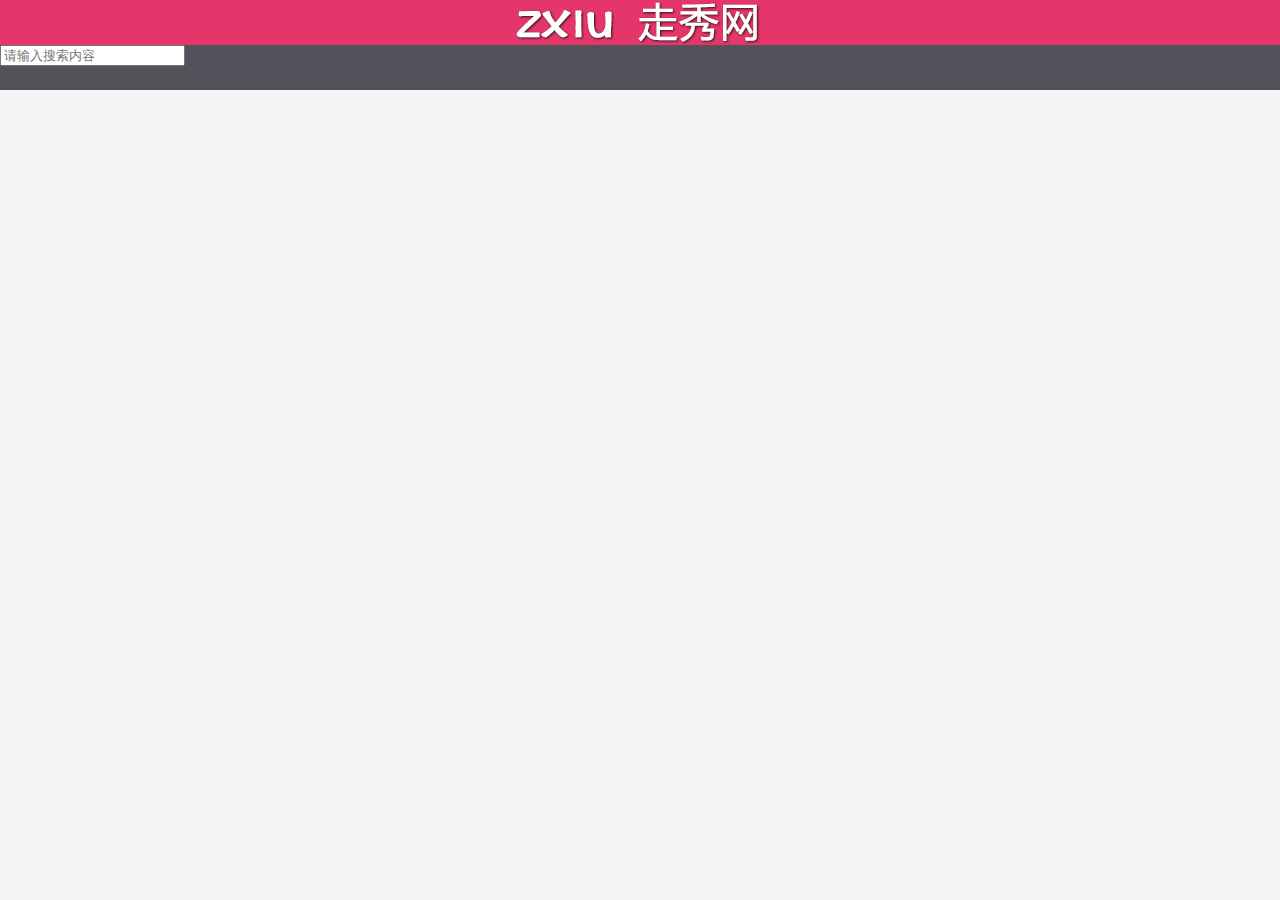
==== index.html @ 6113f2dd "第一天" ====
<!DOCTYPE html>
<html>

	<head>
		<meta charset="UTF-8">
		<title></title>
		<meta charset="UTF-8">
		<meta name="description" content="">
		<meta name="keywords" content="">
		<meta name="author" content="">
		<meta name="apple-mobile-web-app-capable" content="yes">
		<meta name="apple-mobile-web-app-status-bar-style" content="black-translucent">
		<meta name="viewport" content="width=device-width, initial-scale=1.0, maximum-scale=1.0, user-scalable=no">
		<link rel="stylesheet" type="text/css" href="css/app.css" />
		<link rel="stylesheet" type="text/css" href="css/index.css"/>
	</head>
	<body>
		<header><a href="index.html"><img src="img/logo.jpg"/></a> <span></span></header>
		<div id="search">
			<label for="sea">
				
				<input type="search" name="" id="sea" placeholder="请输入搜索内容"/>
			</label>
		</div>
		<script src="js/app.js" type="text/javascript" charset="utf-8"></script>
	</body>

</html>
---- css/app.css ----
html, body, ul, li, ol, dl, dd, dt, p, h1, h2, h3, h4, h5, h6, form, fieldset, legend, img { margin:0; padding:0; } 

fieldset, img { border:none; } 

address, caption, cite, code, dfn, th, var { font-style:normal; font-weight:normal; } 

ul, ol { list-style:none; } 


body { color:#000;font:12px/20px "microsoft yahei","宋体","Arial Narrow",HELVETICA; background:#f3f4f6;}

a { color:#666; text-decoration:none; }

body,html{
	width: 100%;
	height: 100%;
	overflow: hidden;
}

header{
	height: 45px;
	background: #e4366b;
	text-align: center;
}

header a{
	display: inline-block;
	vertical-align: middle;
}
header span{
	display: inline-block;
	height: 100%;
	width: 0;
	vertical-align: middle;
}

#search{
	height: 45px;
	width: 100%;
	background: #52525a;
	display: flex;
}
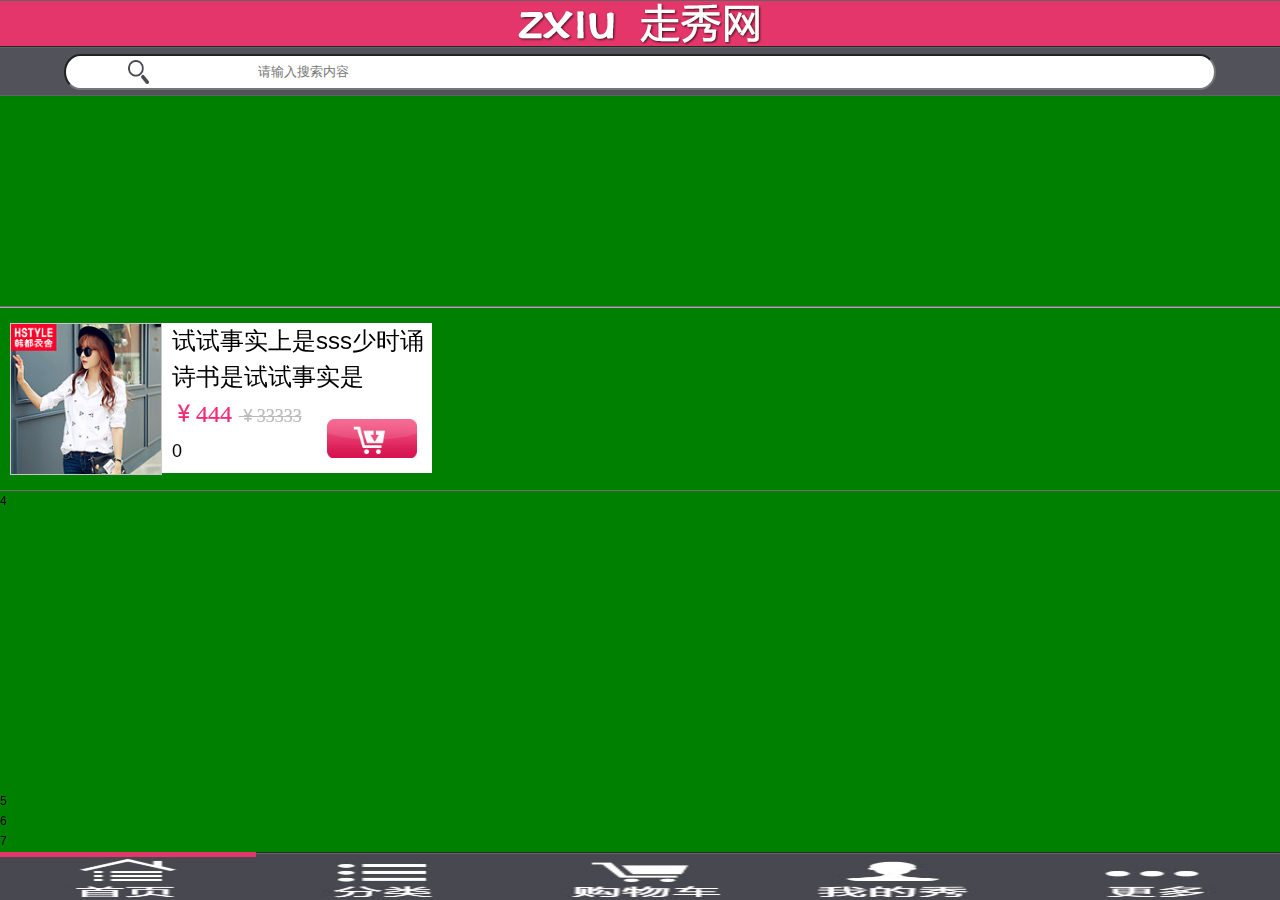
==== commit 26a56883: "第二天" ====
--- a/index.html
+++ b/index.html
@@ -3,7 +3,6 @@
 
 	<head>
 		<meta charset="UTF-8">
-		<title></title>
 		<meta charset="UTF-8">
 		<meta name="description" content="">
 		<meta name="keywords" content="">
@@ -11,17 +10,70 @@
 		<meta name="apple-mobile-web-app-capable" content="yes">
 		<meta name="apple-mobile-web-app-status-bar-style" content="black-translucent">
 		<meta name="viewport" content="width=device-width, initial-scale=1.0, maximum-scale=1.0, user-scalable=no">
+		<link rel="stylesheet" type="text/css" href="css/swiper-3.3.1.min .css" />
 		<link rel="stylesheet" type="text/css" href="css/app.css" />
-		<link rel="stylesheet" type="text/css" href="css/index.css"/>
+		<link rel="stylesheet" type="text/css" href="css/index.css" />
+		<title></title>
+		<!--[if lt IE 9]>
+	      <script src="//cdn.bootcss.com/html5shiv/3.7.2/html5shiv.min.js"></script>
+	      <script src="//cdn.bootcss.com/respond.js/1.4.2/respond.min.js"></script>
+	<![endif]-->
 	</head>
+
 	<body>
-		<header><a href="index.html"><img src="img/logo.jpg"/></a> <span></span></header>
+		<header><img src="img/logo.jpg" /><span></span></header>
 		<div id="search">
-			<label for="sea">
-				
-				<input type="search" name="" id="sea" placeholder="请输入搜索内容"/>
-			</label>
+			<label for="sea"><a href="#"></a></label>
+			<input type="search" name="sea" id="sea" placeholder="请输入搜索内容" />
 		</div>
+		<div id="wrapper">
+			<div id="scroller">
+				<ul id="prdListCon">
+					<li class="swiper-container">
+						<div class="swiper-wrapper">
+							<div class="swiper-slide n1"><a href=""><img src=""/></a></div>
+							<div class="swiper-slide n2"><a href=""><img src=""/></a></div>
+							<div class="swiper-slide n3"><a href=""><img src=""/></a></div>
+							<div class="swiper-slide n4"><a href=""><img src=""/></a></div>
+						</div>
+						<div class="swiper-pagination" id="pr"></div>
+					</li>
+					<li class="prdListItem">
+						<a class="prdpic" href="javascript:;">
+							<img src="img/123.jpg"/>
+						</a>
+						<div class="prdMessage">
+							<p class="desc">试试事实上是sss少时诵诗书是试试事实是</p>
+							<span class="iconfont newpic">&#xe635;444</span>
+							<span class="iconfont oldpic">&#xe635;33333</span>
+							<p class="discontent">0</p>
+							<input type="button" name="moveBtn" id="moveBtn" value="" />
+						</div>
+					</li>
+					<li style="height: 300px;">4</li>
+					<li>5</li>
+					<li>6</li>
+					<li>7</li>
+					<li>8</li>
+					<li>9</li>
+					<li>10</li>
+				</ul>
+			</div>
+			<footer>
+				<a class="active" href="javascript:;"><img src="img/pic1.gif" /></a>
+				<a href="javascript:;"><img src="img/pic2.jpg" /></a>
+				<a href="javascript:;"><img src="img/pic3.jpg" /></a>
+				<a href="javascript:;"><img src="img/pic4.jpg" /></a>
+				<a href="javascript:;"><img src="img/pic5.jpg" /></a>
+			</footer>
+			
+		</div>
+
+		<script src="js/jquery-2.1.0.js" type="text/javascript" charset="utf-8"></script>
+		<script src="js/swiper-3.3.1.jquery.min.js" type="text/javascript" charset="utf-8"></script>
+		<script src="js/iscroll.js" type="text/javascript" charset="utf-8"></script>
+		<script src="js/iscroll-probe.js" type="text/javascript" charset="utf-8"></script>
+		<script src="js/index.js" type="text/javascript" charset="utf-8"></script>
 		<script src="js/app.js" type="text/javascript" charset="utf-8"></script>
 	</body>
 
--- a/css/app.css
+++ b/css/app.css
@@ -6,6 +6,20 @@
 
 ul, ol { list-style:none; } 
 
+@font-face {font-family: 'iconfont';
+    src: url('../font/iconfont.eot'); /* IE9*/
+    src: url('../font/iconfont.eot?#iefix') format('embedded-opentype'), /* IE6-IE8 */
+    url('../font/iconfont.woff') format('woff'), /* chrome、firefox */
+    url('../font/iconfont.ttf') format('truetype'), /* chrome、firefox、opera、Safari, Android, iOS 4.2+*/
+    url('../font/iconfont.svg#iconfont') format('svg'); /* iOS 4.1- */
+}
+
+.iconfont{
+    font-family:"iconfont" !important;
+    font-size:16px;font-style:normal;
+    -webkit-font-smoothing: antialiased;
+    -webkit-text-stroke-width: 0.2px;
+    -moz-osx-font-smoothing: grayscale;}
 
 body { color:#000;font:12px/20px "microsoft yahei","宋体","Arial Narrow",HELVETICA; background:#f3f4f6;}
 
@@ -14,13 +28,18 @@
 body,html{
 	width: 100%;
 	height: 100%;
-	overflow: hidden;
+	overflow: auto;
 }
 
 header{
 	height: 45px;
 	background: #e4366b;
 	text-align: center;
+	position: fixed;
+	width: 100%;
+	z-index: 2;
+	border-top: 1px solid #636363;
+	border-bottom: 1px solid #282828;
 }
 
 header a{
@@ -35,10 +54,69 @@
 }
 
 #search{
-	height: 45px;
+	height: 48px;
 	width: 100%;
 	background: #52525a;
 	display: flex;
+	justify-content: center;
+	align-items: center;
+	position: fixed;
+	top: 47px;
+	left: 0;
+	border-top: 1px solid #636363;
+	border-bottom: 1px solid #282828;
+}
+
+#search label{
+	position: absolute;
+	display: block;
+	left: 10%;
+	top: 26%;
+	width: 22px;
+	height: 24px;
+	background:#fff url(../img/search.png)0px 0px/contain no-repeat;
+}
+
+#sea{
+	width: 90%;
+	height: 74%;
+	border-radius: 45px/50px;
+	box-sizing: border-box;
+	padding-left: 15%;
+	padding-right: 7%;
+	outline: none;
+}
+
+#search label a{
+	display: block;
+	width: 100%;
+	height: 100%;
+}
+
+footer{
+	height: 48px;
+	width: 100%;
+	position: fixed;
+	bottom: 0;
+	left: 0;
+	background:#484850 url(../img/foot-bg.gif)repeat-x left top;
+	display: flex;
+	
+}
+
+footer a{
+	display: block;
+	width: 20%;
+	height: 43px;
+	border-top: 5px solid transparent;
+}
+
+footer .active{
+	border-top: 5px solid #e4366b;
+}
+footer img{
+	width: 100%;
+	height: 100%;
 }
 
 
@@ -48,12 +126,3 @@
 
 
 
-
-
-
-
-
-
-
-
-
--- a/css/index.css
+++ b/css/index.css
@@ -0,0 +1,105 @@
+#wrapper {
+	position: absolute;
+	top: 95px;
+	bottom: 48px;
+	width: 100%;
+	background-color: green;
+	overflow: hidden;
+}
+
+#scroller ul {
+	list-style: none;
+	width: 100%;
+	margin: 0;
+	padding: 0;
+}
+
+
+#prdListCon .swiper-container{
+	width: 100%;
+	height: 7rem;
+	border-top: 1px solid #636363;
+	border-bottom: 1px solid #707070;
+}
+#prdListCon .swiper-slide a{
+	display: block;
+	
+}
+#prdListCon .swiper-slide img{
+	width: 100%;
+}
+
+#pr{
+	bottom: 5px;
+}
+
+.prdListItem{
+	display: flex;
+	box-sizing: border-box;
+	padding: 15px 40px 15px 10px;
+	width: 100%;
+	height: auto;
+	border-top: 1px solid #ababab;
+	border-bottom: 1px solid #707070;
+	font-size: .8rem;
+	line-height: 1.2rem;
+}
+
+.prdListItem .prdpic{
+	display: block;
+	width: 5rem;
+	height: 5rem;
+	border: 1px solid #c9c8c6;
+}
+.prdListItem .prdpic img{
+	width: 100%;
+	height: 100%;
+}
+
+.prdMessage{
+	background: #fff;
+	height: 5rem;
+	width: 9rem;
+	overflow: hidden;
+	box-sizing: border-box;
+	padding-left: 10px;
+	position: relative;
+}
+.prdMessage .desc{
+	 width: 100%; 
+    display: -webkit-box;
+    -webkit-line-clamp: 2;
+    -webkit-box-orient: vertical;
+    overflow: hidden;
+}
+
+.prdMessage .newpic{
+	color: #f42a74;
+	font-size: .8rem;
+}
+
+.prdMessage .oldpic{
+	color: #bbb;
+	font-size: .6rem;
+	text-decoration: line-through;
+}
+.prdMessage .discontent{
+	font-size: .6rem;
+	color: #000;
+}
+.prdMessage #moveBtn{
+	width: 3rem;
+	height: 1.3rem;
+	background: url(../img/trolleyBtn.jpg)0px 0px/cover no-repeat;
+	position: absolute;
+	right: .5rem;
+	bottom: .5rem;
+	border: none;
+	outline: none;
+}
+
+
+
+
+
+
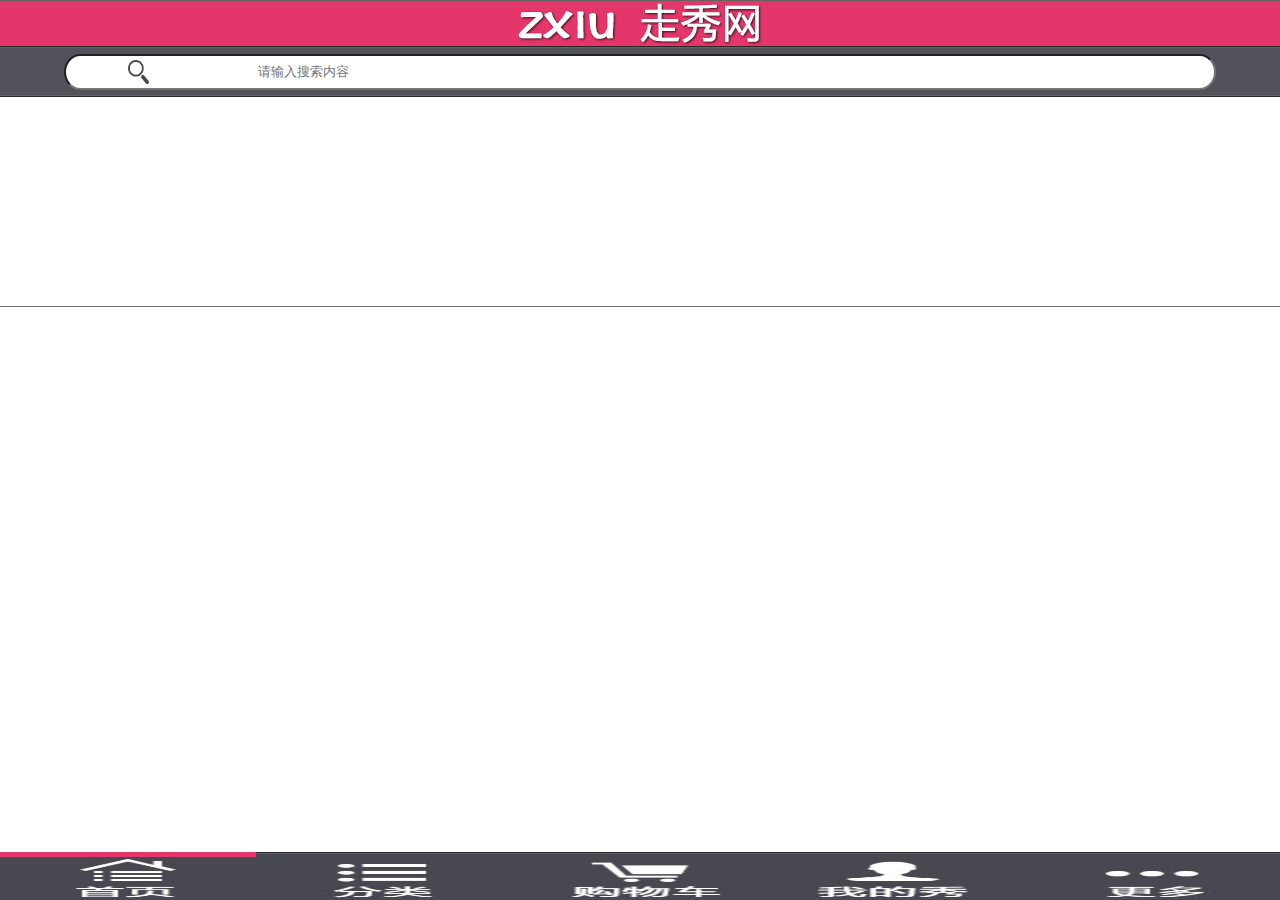
==== commit 3748c5d2: "第三天" ====
--- a/index.html
+++ b/index.html
@@ -21,7 +21,7 @@
 	</head>
 
 	<body>
-		<header><img src="img/logo.jpg" /><span></span></header>
+		<header><a href="javascript:;"><img src="img/logo.jpg" /></a><span></span></header>
 		<div id="search">
 			<label for="sea"><a href="#"></a></label>
 			<input type="search" name="sea" id="sea" placeholder="请输入搜索内容" />
@@ -38,42 +38,23 @@
 						</div>
 						<div class="swiper-pagination" id="pr"></div>
 					</li>
-					<li class="prdListItem">
-						<a class="prdpic" href="javascript:;">
-							<img src="img/123.jpg"/>
-						</a>
-						<div class="prdMessage">
-							<p class="desc">试试事实上是sss少时诵诗书是试试事实是</p>
-							<span class="iconfont newpic">&#xe635;444</span>
-							<span class="iconfont oldpic">&#xe635;33333</span>
-							<p class="discontent">0</p>
-							<input type="button" name="moveBtn" id="moveBtn" value="" />
-						</div>
-					</li>
-					<li style="height: 300px;">4</li>
-					<li>5</li>
-					<li>6</li>
-					<li>7</li>
-					<li>8</li>
-					<li>9</li>
-					<li>10</li>
 				</ul>
 			</div>
-			<footer>
-				<a class="active" href="javascript:;"><img src="img/pic1.gif" /></a>
-				<a href="javascript:;"><img src="img/pic2.jpg" /></a>
-				<a href="javascript:;"><img src="img/pic3.jpg" /></a>
-				<a href="javascript:;"><img src="img/pic4.jpg" /></a>
-				<a href="javascript:;"><img src="img/pic5.jpg" /></a>
-			</footer>
 			
 		</div>
+		<footer>
+			<a class="active" href="#"><img src="img/pic1.gif" /></a>
+			<a href="html/classify.html"><img src="img/pic2.jpg"/></a>
+			<a href="javascript:;"><img src="img/pic3.jpg" /></a>
+			<a href="javascript:;"><img src="img/pic4.jpg" /></a>
+			<a href="javascript:;"><img src="img/pic5.jpg" /></a>
+		</footer>
 
 		<script src="js/jquery-2.1.0.js" type="text/javascript" charset="utf-8"></script>
+		<script src="js/index.js" type="text/javascript" charset="utf-8"></script>
 		<script src="js/swiper-3.3.1.jquery.min.js" type="text/javascript" charset="utf-8"></script>
 		<script src="js/iscroll.js" type="text/javascript" charset="utf-8"></script>
 		<script src="js/iscroll-probe.js" type="text/javascript" charset="utf-8"></script>
-		<script src="js/index.js" type="text/javascript" charset="utf-8"></script>
 		<script src="js/app.js" type="text/javascript" charset="utf-8"></script>
 	</body>
 
--- a/css/app.css
+++ b/css/app.css
@@ -6,22 +6,8 @@
 
 ul, ol { list-style:none; } 
 
-@font-face {font-family: 'iconfont';
-    src: url('../font/iconfont.eot'); /* IE9*/
-    src: url('../font/iconfont.eot?#iefix') format('embedded-opentype'), /* IE6-IE8 */
-    url('../font/iconfont.woff') format('woff'), /* chrome、firefox */
-    url('../font/iconfont.ttf') format('truetype'), /* chrome、firefox、opera、Safari, Android, iOS 4.2+*/
-    url('../font/iconfont.svg#iconfont') format('svg'); /* iOS 4.1- */
-}
 
-.iconfont{
-    font-family:"iconfont" !important;
-    font-size:16px;font-style:normal;
-    -webkit-font-smoothing: antialiased;
-    -webkit-text-stroke-width: 0.2px;
-    -moz-osx-font-smoothing: grayscale;}
-
-body { color:#000;font:12px/20px "microsoft yahei","宋体","Arial Narrow",HELVETICA; background:#f3f4f6;}
+body { color:#000;font:12px/20px "microsoft yahei","宋体","Arial Narrow",HELVETICA; background:#fff;}
 
 a { color:#666; text-decoration:none; }
 
@@ -42,9 +28,14 @@
 	border-bottom: 1px solid #282828;
 }
 
-header a{
+header .title{
 	display: inline-block;
+	width: 100%;
+	height: 100%;
+	line-height: 45px;
 	vertical-align: middle;
+	color: #FFFFFF;
+	font-size: 28px;
 }
 header span{
 	display: inline-block;
@@ -101,6 +92,7 @@
 	left: 0;
 	background:#484850 url(../img/foot-bg.gif)repeat-x left top;
 	display: flex;
+	z-index: 66666;
 	
 }
 
--- a/css/index.css
+++ b/css/index.css
@@ -1,9 +1,23 @@
+@font-face {font-family: 'iconfont';
+    src: url('../font/iconfont.eot'); /* IE9*/
+    src: url('../font/iconfont.eot?#iefix') format('embedded-opentype'), /* IE6-IE8 */
+    url('../font/iconfont.woff') format('woff'), /* chrome、firefox */
+    url('../font/iconfont.ttf') format('truetype'), /* chrome、firefox、opera、Safari, Android, iOS 4.2+*/
+    url('../font/iconfont.svg#iconfont') format('svg'); /* iOS 4.1- */
+}
+
+.iconfont{
+    font-family:"iconfont" !important;
+    font-size:16px;font-style:normal;
+    -webkit-font-smoothing: antialiased;
+    -webkit-text-stroke-width: 0.2px;
+    -moz-osx-font-smoothing: grayscale;}
+
 #wrapper {
 	position: absolute;
 	top: 95px;
 	bottom: 48px;
 	width: 100%;
-	background-color: green;
 	overflow: hidden;
 }
 
@@ -65,6 +79,7 @@
 	padding-left: 10px;
 	position: relative;
 }
+/*省略号*/
 .prdMessage .desc{
 	 width: 100%; 
     display: -webkit-box;
@@ -76,6 +91,7 @@
 .prdMessage .newpic{
 	color: #f42a74;
 	font-size: .8rem;
+	padding-right: 5px;
 }
 
 .prdMessage .oldpic{
